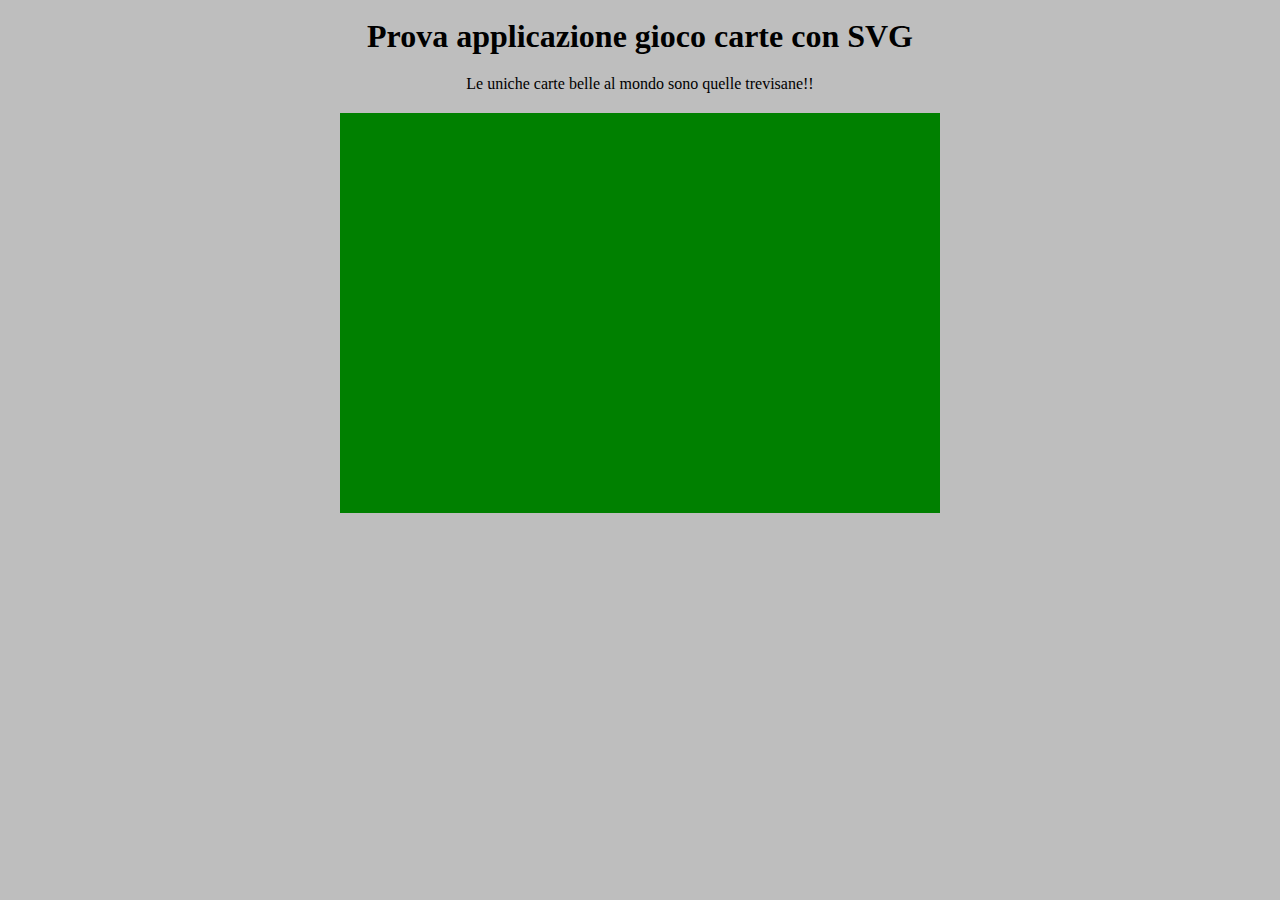
==== index.html @ 48631739 "first commit" ====
<!DOCTYPE html>
<html lang="en">
<head>
    <meta charset="UTF-8">
    <meta name="viewport" content="width=device-width, initial-scale=1.0">
    <link rel="stylesheet" type="text/css" href="main.css">
    <script defer src="main.js"></script>
    <title>SVG CARD TEST</title>
</head>
<body>
    <h1>Prova applicazione gioco carte con SVG</h1>
    <p> Le uniche carte belle al mondo sono quelle trevisane!!</p>
    <div class="main">
        <svg width="600" height="400">
            <rect width="100%" height="100%" fill="green" />
        </svg>
    </div>
    
</body>
</html>
---- main.css ----
body {
    background-color: rgb(190, 190, 190);
}
h1, p {
    margin: auto;
    width: 80%;
    padding: 10px;
    text-align: center;
}

.main {
    margin: auto;
    width: 80%;
    padding: 10px;
    text-align: center;
}
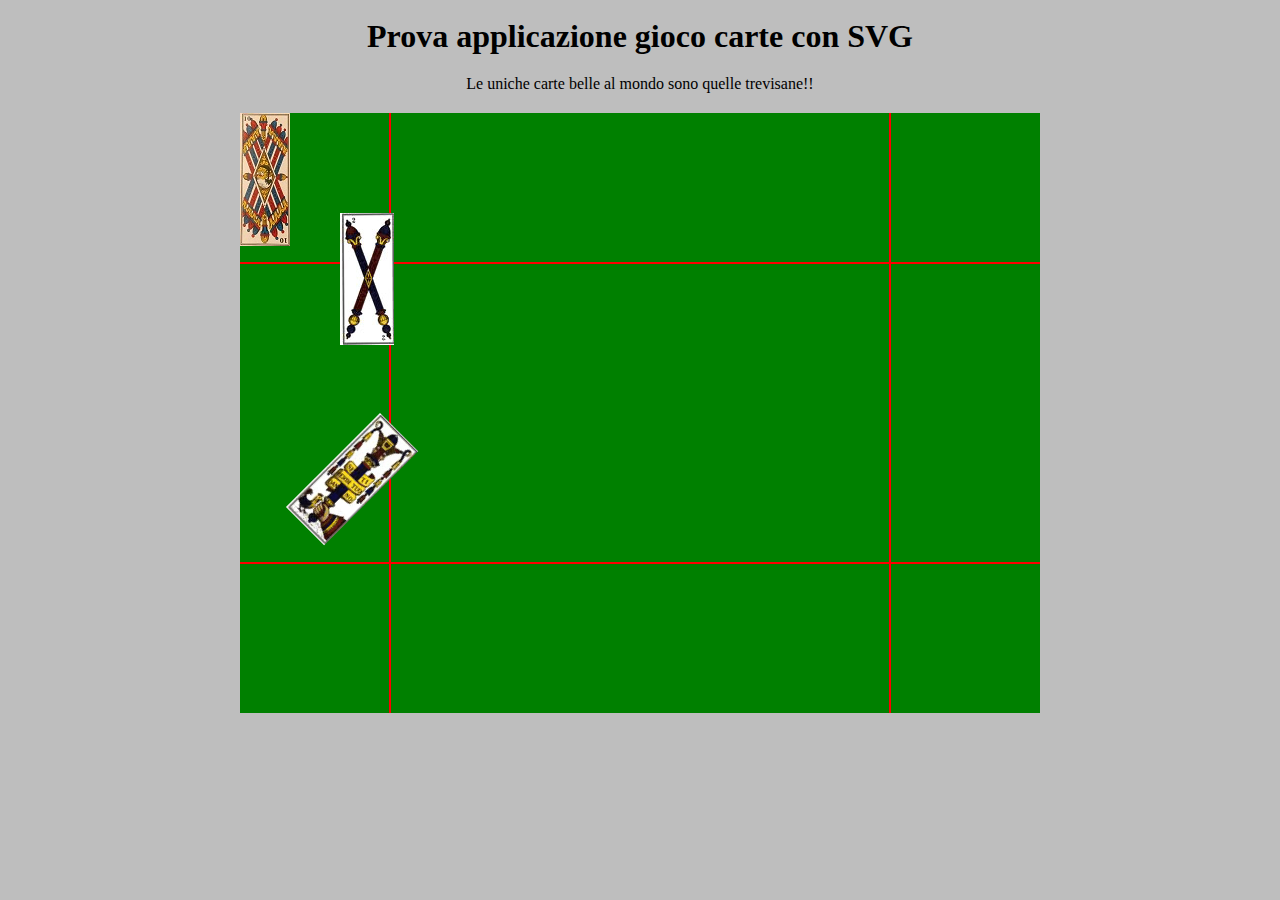
==== commit 21b0531e: "Prova funzioni" ====
--- a/index.html
+++ b/index.html
@@ -4,6 +4,7 @@
     <meta charset="UTF-8">
     <meta name="viewport" content="width=device-width, initial-scale=1.0">
     <link rel="stylesheet" type="text/css" href="main.css">
+    <script defer src="util.js"></script>
     <script defer src="main.js"></script>
     <title>SVG CARD TEST</title>
 </head>
@@ -11,8 +12,14 @@
     <h1>Prova applicazione gioco carte con SVG</h1>
     <p> Le uniche carte belle al mondo sono quelle trevisane!!</p>
     <div class="main">
-        <svg width="600" height="400">
+        <svg id="table" width="800" height="600">
             <rect width="100%" height="100%" fill="green" />
+            <line x1="150" y1="0" x2="150" y2="600" style="stroke:rgb(255,0,0);stroke-width:2"/>
+            <line x1="650" y1="0" x2="650" y2="600" style="stroke:rgb(255,0,0);stroke-width:2"/>
+            <line x1="0" y1="150" x2="800" y2="150" style="stroke:rgb(255,0,0);stroke-width:2"/>
+            <line x1="0" y1="450" x2="800" y2="450" style="stroke:rgb(255,0,0);stroke-width:2"/>
+            <image id="c3" href="/Carte/1B.jpg" x="140" y="300" transform="rotate(45, 140, 300)"/>
+            <image id="c5" href="/Carte/10B.jpg" x="0" y="0"/>
         </svg>
     </div>
     
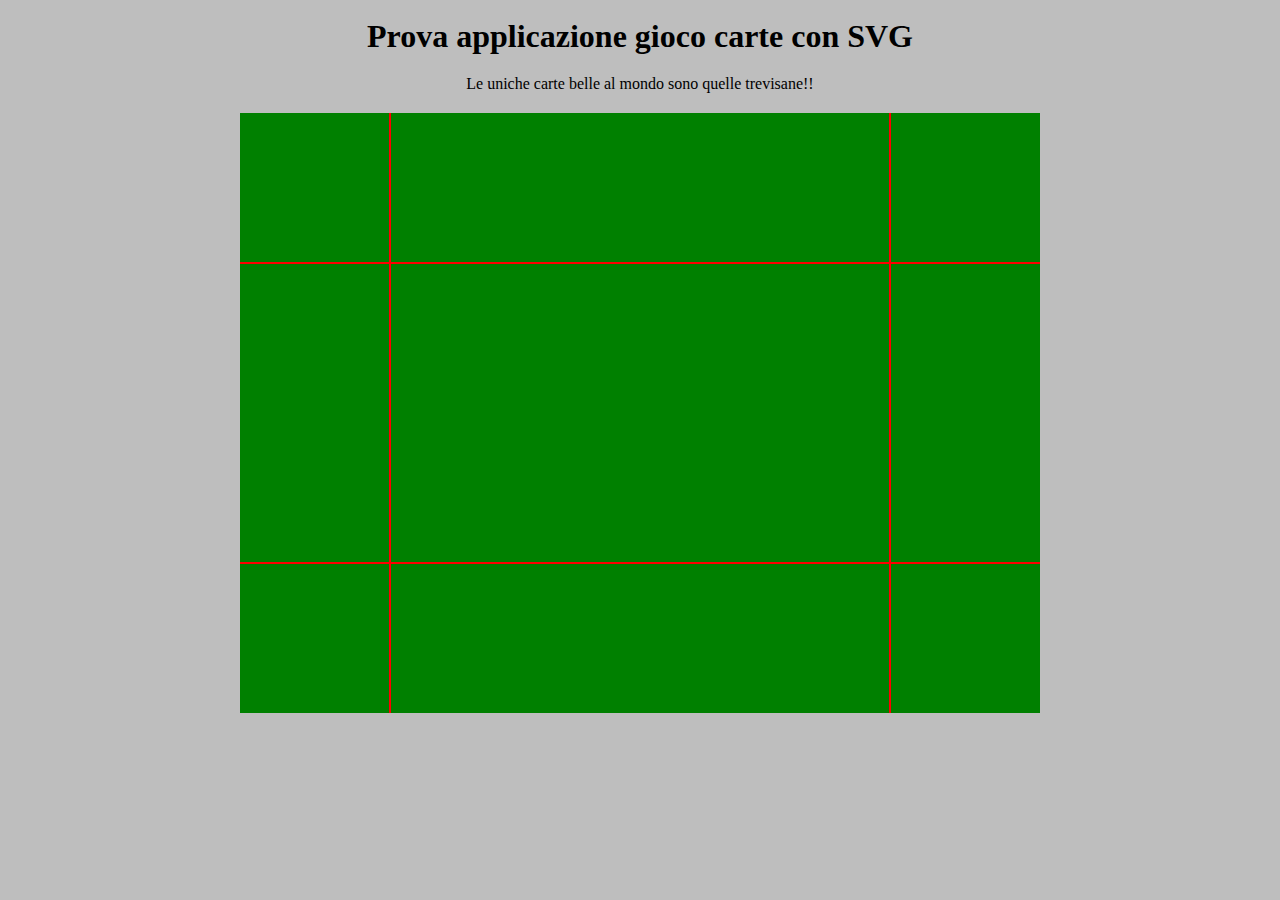
==== commit e26e6f7e: "aggiunto disegno carte sul tavolo e assegnazione eventi" ====
--- a/index.html
+++ b/index.html
@@ -1,9 +1,9 @@
-<!DOCTYPE html>
 <html lang="en">
 <head>
     <meta charset="UTF-8">
     <meta name="viewport" content="width=device-width, initial-scale=1.0">
     <link rel="stylesheet" type="text/css" href="main.css">
+    <script defer src="dragCards.js"></script>
     <script defer src="util.js"></script>
     <script defer src="main.js"></script>
     <title>SVG CARD TEST</title>
@@ -18,10 +18,9 @@
             <line x1="650" y1="0" x2="650" y2="600" style="stroke:rgb(255,0,0);stroke-width:2"/>
             <line x1="0" y1="150" x2="800" y2="150" style="stroke:rgb(255,0,0);stroke-width:2"/>
             <line x1="0" y1="450" x2="800" y2="450" style="stroke:rgb(255,0,0);stroke-width:2"/>
-            <image id="c3" href="/Carte/1B.jpg" x="140" y="300" transform="rotate(45, 140, 300)"/>
-            <image id="c5" href="/Carte/10B.jpg" x="0" y="0"/>
+            <!-- <image id="c5" href="/Carte/10B.jpg" x="0" y="0"/> -->
         </svg>
     </div>
-    
+
 </body>
-</html>+</html>
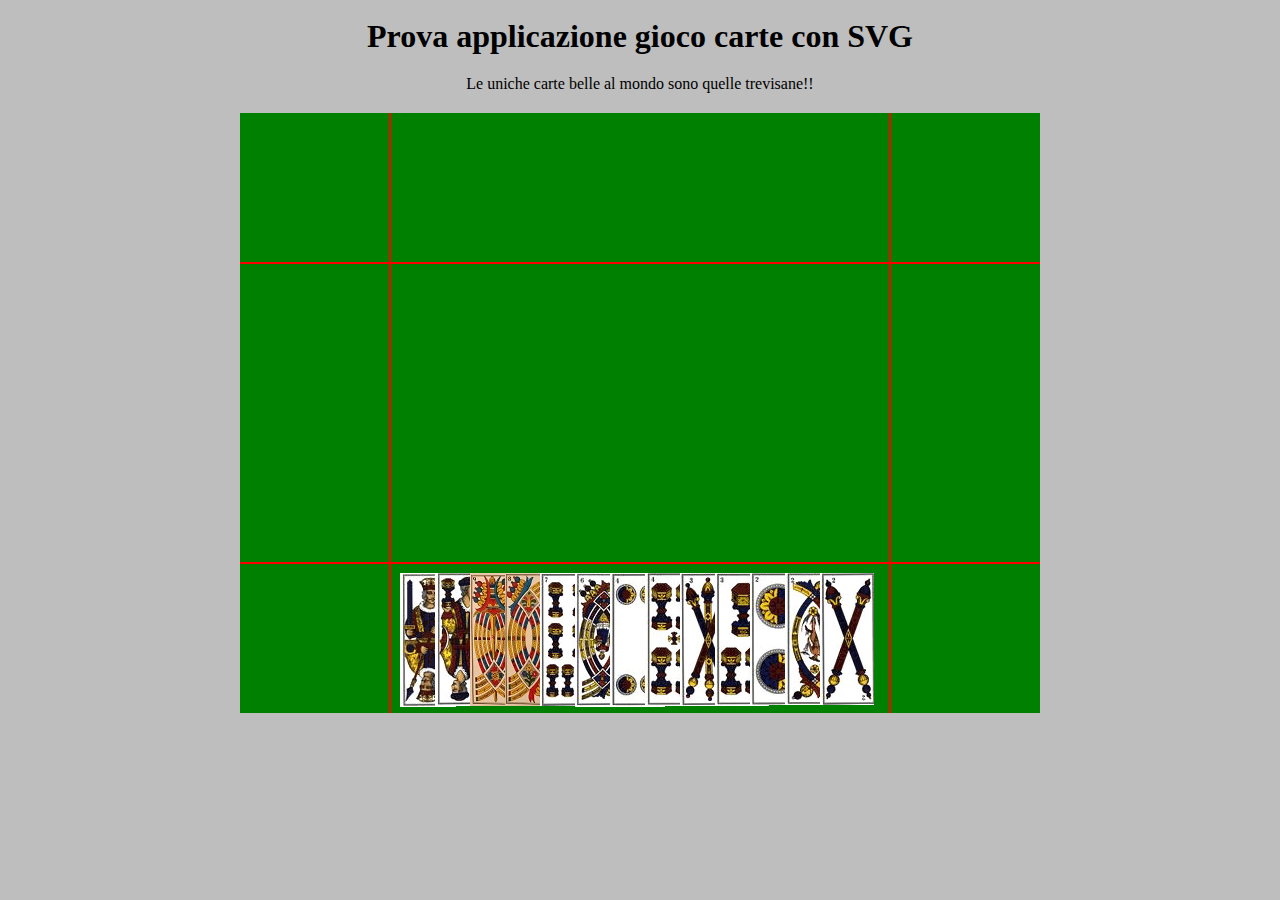
==== commit 6dfd707c: "Migliorati gli eventi" ====
--- a/index.html
+++ b/index.html
@@ -8,10 +8,10 @@
     <script defer src="main.js"></script>
     <title>SVG CARD TEST</title>
 </head>
-<body>
+<body id="body">
     <h1>Prova applicazione gioco carte con SVG</h1>
     <p> Le uniche carte belle al mondo sono quelle trevisane!!</p>
-    <div class="main">
+    <div class="main" id="divmain">
         <svg id="table" width="800" height="600">
             <rect width="100%" height="100%" fill="green" />
             <line x1="150" y1="0" x2="150" y2="600" style="stroke:rgb(255,0,0);stroke-width:2"/>
